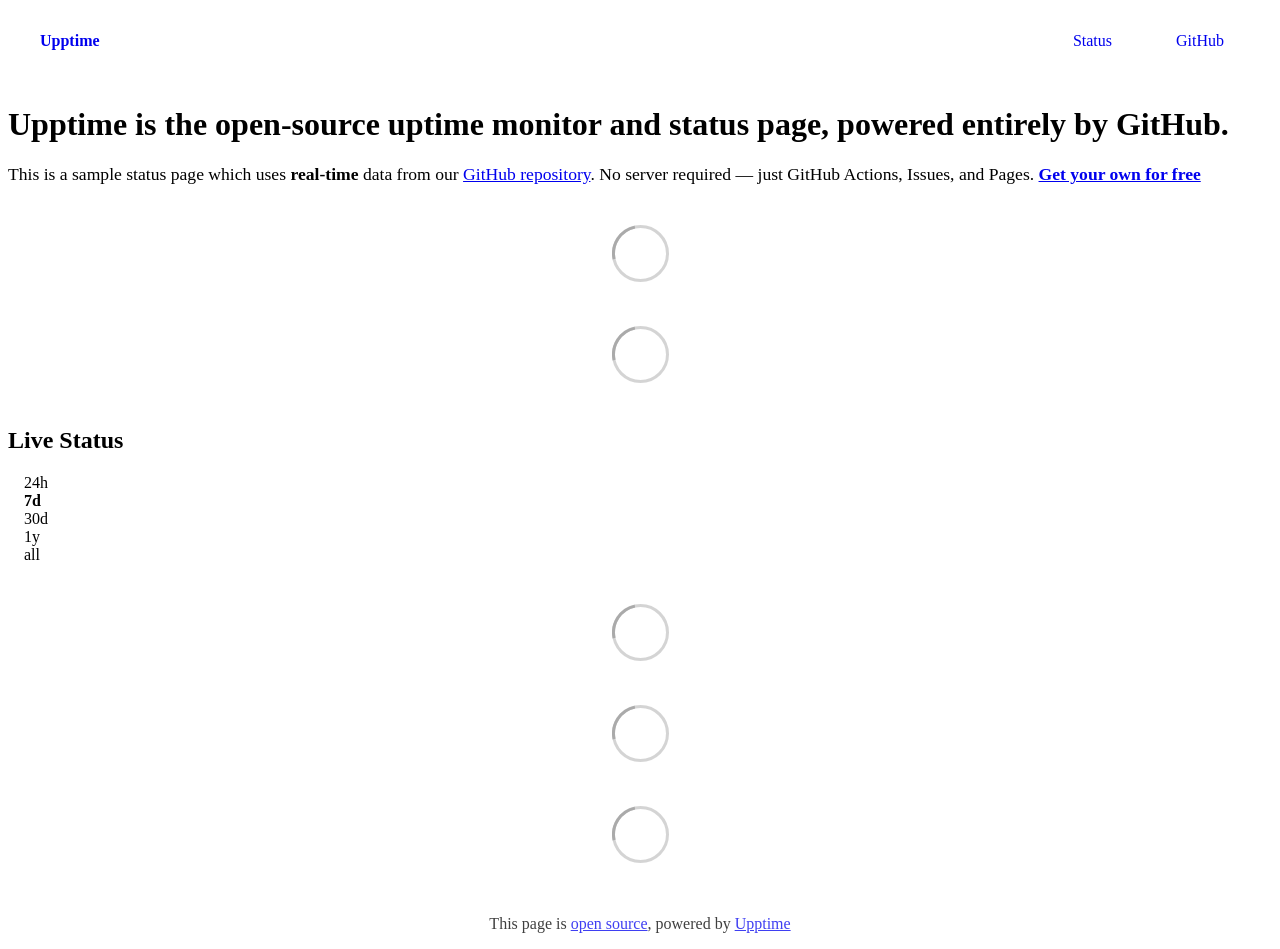
==== index.html @ 2f38f365 "Initialize gh-pages" ====
<!DOCTYPE html> <html lang=en> <head> <meta charset=utf-8> <meta content="width=device-width,initial-scale=1" name=viewport> <meta content=#333333 name=theme-color> <base href=/ > <link href=manifest.json rel=manifest crossorigin=use-credentials> <script>__SAPPER__={baseUrl:"",preloaded:[void 0,{}]};if('serviceWorker' in navigator)navigator.serviceWorker.register('/service-worker.js');(function(){try{eval("async function x(){}");var main="/client/client.cb2ce152.js"}catch(e){main="/client/legacy/client.206c30a7.js"};var s=document.createElement("script");try{new Function("if(0)import('')")();s.src=main;s.type="module";s.crossOrigin="use-credentials";}catch(e){s.src="/client/shimport@2.0.5.js";s.setAttribute("data-main",main);}document.head.appendChild(s);}());</script> <link href=client/client-31a52aa5.css rel=stylesheet><link href=client/createOctokit-a85f76c7.css rel=stylesheet><link href=client/index-b0b6455a.css rel=stylesheet> <title>Upptime</title> <script>// If `prefers-color-scheme` is not supported, fall back to light mode.
      // In this case, light.css will be downloaded with `highest` priority.
      if (typeof window !== "undefined" && typeof document !== "undefined" && "matchMedia" in window && window.matchMedia('(prefers-color-scheme: dark)').media === 'not all') {
        document.documentElement.style.display = 'none';
        document.head.insertAdjacentHTML(
          'beforeend',
          '<link rel="stylesheet" href={`${config.path}/themes/light.css`} onload="document.documentElement.style.display = \'\'">',
        );
      } </script> <link href=https://demo.upptime.js.org/themes/light.css rel=stylesheet media=(prefers-color-scheme:light)> <link href=https://demo.upptime.js.org/themes/dark.css rel=stylesheet media=(prefers-color-scheme:dark)><link href=https://demo.upptime.js.org/global.css rel=stylesheet><link href=https://raw.githubusercontent.com/upptime/upptime/master/assets/upptime-icon.svg rel=icon type=image/svg><link href=/logo-192.png rel=icon type=image/png> <link href=/client/client.cb2ce152.js rel=modulepreload as=script crossorigin=use-credentials><link href=/client/client-31a52aa5.css rel=preload as=style><link href=/client/index.ce250b01.js rel=modulepreload as=script crossorigin=use-credentials><link href=/client/createOctokit.9f2df773.js rel=modulepreload as=script crossorigin=use-credentials><link href=/client/inject_styles.803b7e80.js rel=modulepreload as=script crossorigin=use-credentials><link href=/client/createOctokit-a85f76c7.css rel=preload as=style><link href=/client/index-b0b6455a.css rel=preload as=style></head> <body> <div id=sapper> <nav class=svelte-a08hsz><div class="svelte-a08hsz container"><div><a href=https://demo.upptime.js.org class="svelte-a08hsz logo"><img alt="" class=svelte-a08hsz src=https://raw.githubusercontent.com/upptime/upptime.js.org/master/static/img/icon.svg> <div>Upptime</div></a></div> <ul class=svelte-a08hsz><li><a href=/ class=svelte-a08hsz target=_self aria-current=page>Status</a> <li><a href=https://github.com/upptime/upptime class=svelte-a08hsz target=_self>GitHub</a> </li> </ul></div> </nav> <main class=container> <header class=svelte-ngkazm><h1><strong>Upptime</strong> is the open-source uptime monitor and status page, powered entirely by GitHub.</h1> <p class="svelte-ngkazm lead">This is a sample status page which uses <strong>real-time</strong> data from our <a href=https://github.com/upptime/upptime>GitHub repository</a>. No server required — just GitHub Actions, Issues, and Pages. <a href=https://github.com/upptime/upptime><strong>Get your own for free</strong></a></header> <section class=svelte-8lnl4f><div class="svelte-68jxue loading"><svg class=svelte-68jxue height=38 stroke=#aaa width=38 xmlns=http://www.w3.org/2000/svg><g fill=none fill-rule=evenodd><g stroke-width=2 transform="translate(1 1)"><circle cx=18 cy=18 r=18 stroke-opacity=.5></circle><path d="M36 18c0-9.94-8.06-18-18-18"><animateTransform attributeName=transform dur=1s from="0 18 18" repeatCount=indefinite to="360 18 18" type=rotate></animateTransform></path></g></g></svg></div> </section> <section class=svelte-8lnl4f><div class="svelte-68jxue loading"><svg class=svelte-68jxue height=38 stroke=#aaa width=38 xmlns=http://www.w3.org/2000/svg><g fill=none fill-rule=evenodd><g stroke-width=2 transform="translate(1 1)"><circle cx=18 cy=18 r=18 stroke-opacity=.5></circle><path d="M36 18c0-9.94-8.06-18-18-18"><animateTransform attributeName=transform dur=1s from="0 18 18" repeatCount=indefinite to="360 18 18" type=rotate></animateTransform></path></g></g></svg></div> </section> <div class="svelte-fqsq6s f changed"><h2>Live Status</h2> <form class="svelte-fqsq6s f r"><div><input class=svelte-fqsq6s id=data_day name=d type=radio value=day><label class=svelte-fqsq6s for=data_day>24h</label></div> <div><input class=svelte-fqsq6s id=data_week name=d type=radio value=week checked><label class=svelte-fqsq6s for=data_week>7d</label></div> <div><input class=svelte-fqsq6s id=data_month name=d type=radio value=month><label class=svelte-fqsq6s for=data_month>30d</label></div> <div><input class=svelte-fqsq6s id=data_year name=d type=radio value=year><label class=svelte-fqsq6s for=data_year>1y</label></div> <div><input class=svelte-fqsq6s id=data_all name=d type=radio value=all><label class=svelte-fqsq6s for=data_all>all</label></div></form></div> <section class="svelte-fqsq6s live-status"><div class="svelte-68jxue loading"><svg class=svelte-68jxue height=38 stroke=#aaa width=38 xmlns=http://www.w3.org/2000/svg><g fill=none fill-rule=evenodd><g stroke-width=2 transform="translate(1 1)"><circle cx=18 cy=18 r=18 stroke-opacity=.5></circle><path d="M36 18c0-9.94-8.06-18-18-18"><animateTransform attributeName=transform dur=1s from="0 18 18" repeatCount=indefinite to="360 18 18" type=rotate></animateTransform></path></g></g></svg></div> </section> <section><div class="svelte-68jxue loading"><svg class=svelte-68jxue height=38 stroke=#aaa width=38 xmlns=http://www.w3.org/2000/svg><g fill=none fill-rule=evenodd><g stroke-width=2 transform="translate(1 1)"><circle cx=18 cy=18 r=18 stroke-opacity=.5></circle><path d="M36 18c0-9.94-8.06-18-18-18"><animateTransform attributeName=transform dur=1s from="0 18 18" repeatCount=indefinite to="360 18 18" type=rotate></animateTransform></path></g></g></svg></div> </section> <section><div class="svelte-68jxue loading"><svg class=svelte-68jxue height=38 stroke=#aaa width=38 xmlns=http://www.w3.org/2000/svg><g fill=none fill-rule=evenodd><g stroke-width=2 transform="translate(1 1)"><circle cx=18 cy=18 r=18 stroke-opacity=.5></circle><path d="M36 18c0-9.94-8.06-18-18-18"><animateTransform attributeName=transform dur=1s from="0 18 18" repeatCount=indefinite to="360 18 18" type=rotate></animateTransform></path></g></g></svg></div></section></main> <footer class=svelte-jbr799><p>This page is <a href=https://github.com/upptime/upptime>open source</a>, powered by <a href=https://upptime.js.org>Upptime</a></p> </footer></div> <script> try {
        if (typeof window !== "undefined" && window.navigator && navigator.serviceWorker) {
          navigator.serviceWorker.getRegistrations().then(function (registrations) {
            for (let registration of registrations) {
              registration.unregister();
            }
          });
        }
        if (typeof window !== "undefined" && "caches" in window) {
          caches.keys().then(function (keyList) {
            return Promise.all(
              keyList.map(function (key) {
                return caches.delete(key);
              })
            );
          });
        }
      } catch (error) {} </script>
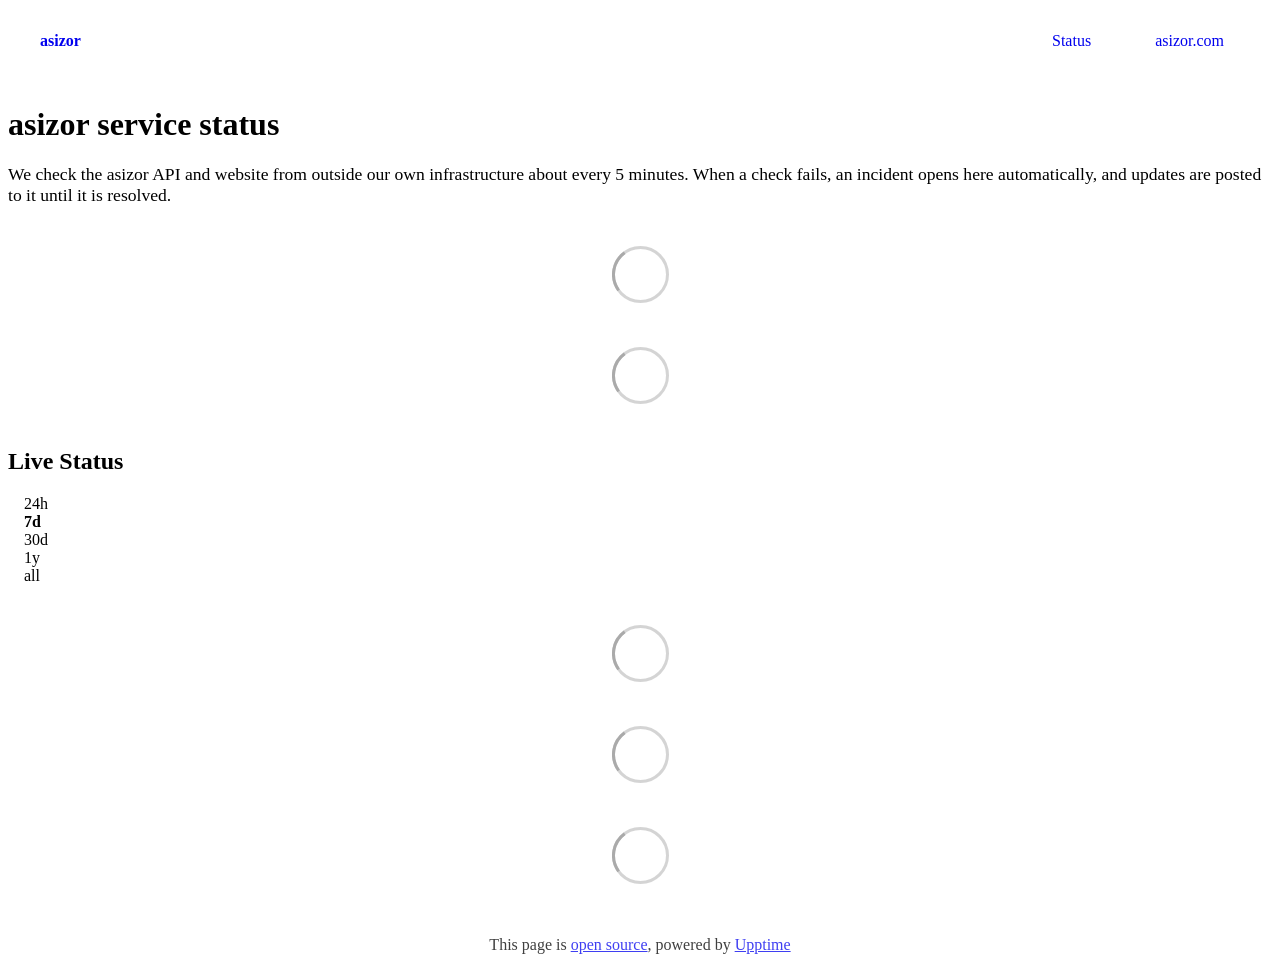
==== commit 78a2276e: "deploy: e6606076c06c9939f1522cc75d34af8489163271" ====
--- a/index.html
+++ b/index.html
@@ -1,12 +1,4 @@
-<!DOCTYPE html> <html lang=en> <head> <meta charset=utf-8> <meta content="width=device-width,initial-scale=1" name=viewport> <meta content=#333333 name=theme-color> <base href=/ > <link href=manifest.json rel=manifest crossorigin=use-credentials> <script>__SAPPER__={baseUrl:"",preloaded:[void 0,{}]};if('serviceWorker' in navigator)navigator.serviceWorker.register('/service-worker.js');(function(){try{eval("async function x(){}");var main="/client/client.cb2ce152.js"}catch(e){main="/client/legacy/client.206c30a7.js"};var s=document.createElement("script");try{new Function("if(0)import('')")();s.src=main;s.type="module";s.crossOrigin="use-credentials";}catch(e){s.src="/client/shimport@2.0.5.js";s.setAttribute("data-main",main);}document.head.appendChild(s);}());</script> <link href=client/client-31a52aa5.css rel=stylesheet><link href=client/createOctokit-a85f76c7.css rel=stylesheet><link href=client/index-b0b6455a.css rel=stylesheet> <title>Upptime</title> <script>// If `prefers-color-scheme` is not supported, fall back to light mode.
-      // In this case, light.css will be downloaded with `highest` priority.
-      if (typeof window !== "undefined" && typeof document !== "undefined" && "matchMedia" in window && window.matchMedia('(prefers-color-scheme: dark)').media === 'not all') {
-        document.documentElement.style.display = 'none';
-        document.head.insertAdjacentHTML(
-          'beforeend',
-          '<link rel="stylesheet" href={`${config.path}/themes/light.css`} onload="document.documentElement.style.display = \'\'">',
-        );
-      } </script> <link href=https://demo.upptime.js.org/themes/light.css rel=stylesheet media=(prefers-color-scheme:light)> <link href=https://demo.upptime.js.org/themes/dark.css rel=stylesheet media=(prefers-color-scheme:dark)><link href=https://demo.upptime.js.org/global.css rel=stylesheet><link href=https://raw.githubusercontent.com/upptime/upptime/master/assets/upptime-icon.svg rel=icon type=image/svg><link href=/logo-192.png rel=icon type=image/png> <link href=/client/client.cb2ce152.js rel=modulepreload as=script crossorigin=use-credentials><link href=/client/client-31a52aa5.css rel=preload as=style><link href=/client/index.ce250b01.js rel=modulepreload as=script crossorigin=use-credentials><link href=/client/createOctokit.9f2df773.js rel=modulepreload as=script crossorigin=use-credentials><link href=/client/inject_styles.803b7e80.js rel=modulepreload as=script crossorigin=use-credentials><link href=/client/createOctokit-a85f76c7.css rel=preload as=style><link href=/client/index-b0b6455a.css rel=preload as=style></head> <body> <div id=sapper> <nav class=svelte-a08hsz><div class="svelte-a08hsz container"><div><a href=https://demo.upptime.js.org class="svelte-a08hsz logo"><img alt="" class=svelte-a08hsz src=https://raw.githubusercontent.com/upptime/upptime.js.org/master/static/img/icon.svg> <div>Upptime</div></a></div> <ul class=svelte-a08hsz><li><a href=/ class=svelte-a08hsz target=_self aria-current=page>Status</a> <li><a href=https://github.com/upptime/upptime class=svelte-a08hsz target=_self>GitHub</a> </li> </ul></div> </nav> <main class=container> <header class=svelte-ngkazm><h1><strong>Upptime</strong> is the open-source uptime monitor and status page, powered entirely by GitHub.</h1> <p class="svelte-ngkazm lead">This is a sample status page which uses <strong>real-time</strong> data from our <a href=https://github.com/upptime/upptime>GitHub repository</a>. No server required — just GitHub Actions, Issues, and Pages. <a href=https://github.com/upptime/upptime><strong>Get your own for free</strong></a></header> <section class=svelte-8lnl4f><div class="svelte-68jxue loading"><svg class=svelte-68jxue height=38 stroke=#aaa width=38 xmlns=http://www.w3.org/2000/svg><g fill=none fill-rule=evenodd><g stroke-width=2 transform="translate(1 1)"><circle cx=18 cy=18 r=18 stroke-opacity=.5></circle><path d="M36 18c0-9.94-8.06-18-18-18"><animateTransform attributeName=transform dur=1s from="0 18 18" repeatCount=indefinite to="360 18 18" type=rotate></animateTransform></path></g></g></svg></div> </section> <section class=svelte-8lnl4f><div class="svelte-68jxue loading"><svg class=svelte-68jxue height=38 stroke=#aaa width=38 xmlns=http://www.w3.org/2000/svg><g fill=none fill-rule=evenodd><g stroke-width=2 transform="translate(1 1)"><circle cx=18 cy=18 r=18 stroke-opacity=.5></circle><path d="M36 18c0-9.94-8.06-18-18-18"><animateTransform attributeName=transform dur=1s from="0 18 18" repeatCount=indefinite to="360 18 18" type=rotate></animateTransform></path></g></g></svg></div> </section> <div class="svelte-fqsq6s f changed"><h2>Live Status</h2> <form class="svelte-fqsq6s f r"><div><input class=svelte-fqsq6s id=data_day name=d type=radio value=day><label class=svelte-fqsq6s for=data_day>24h</label></div> <div><input class=svelte-fqsq6s id=data_week name=d type=radio value=week checked><label class=svelte-fqsq6s for=data_week>7d</label></div> <div><input class=svelte-fqsq6s id=data_month name=d type=radio value=month><label class=svelte-fqsq6s for=data_month>30d</label></div> <div><input class=svelte-fqsq6s id=data_year name=d type=radio value=year><label class=svelte-fqsq6s for=data_year>1y</label></div> <div><input class=svelte-fqsq6s id=data_all name=d type=radio value=all><label class=svelte-fqsq6s for=data_all>all</label></div></form></div> <section class="svelte-fqsq6s live-status"><div class="svelte-68jxue loading"><svg class=svelte-68jxue height=38 stroke=#aaa width=38 xmlns=http://www.w3.org/2000/svg><g fill=none fill-rule=evenodd><g stroke-width=2 transform="translate(1 1)"><circle cx=18 cy=18 r=18 stroke-opacity=.5></circle><path d="M36 18c0-9.94-8.06-18-18-18"><animateTransform attributeName=transform dur=1s from="0 18 18" repeatCount=indefinite to="360 18 18" type=rotate></animateTransform></path></g></g></svg></div> </section> <section><div class="svelte-68jxue loading"><svg class=svelte-68jxue height=38 stroke=#aaa width=38 xmlns=http://www.w3.org/2000/svg><g fill=none fill-rule=evenodd><g stroke-width=2 transform="translate(1 1)"><circle cx=18 cy=18 r=18 stroke-opacity=.5></circle><path d="M36 18c0-9.94-8.06-18-18-18"><animateTransform attributeName=transform dur=1s from="0 18 18" repeatCount=indefinite to="360 18 18" type=rotate></animateTransform></path></g></g></svg></div> </section> <section><div class="svelte-68jxue loading"><svg class=svelte-68jxue height=38 stroke=#aaa width=38 xmlns=http://www.w3.org/2000/svg><g fill=none fill-rule=evenodd><g stroke-width=2 transform="translate(1 1)"><circle cx=18 cy=18 r=18 stroke-opacity=.5></circle><path d="M36 18c0-9.94-8.06-18-18-18"><animateTransform attributeName=transform dur=1s from="0 18 18" repeatCount=indefinite to="360 18 18" type=rotate></animateTransform></path></g></g></svg></div></section></main> <footer class=svelte-jbr799><p>This page is <a href=https://github.com/upptime/upptime>open source</a>, powered by <a href=https://upptime.js.org>Upptime</a></p> </footer></div> <script> try {
+<!DOCTYPE html> <html lang=en> <head> <meta charset=utf-8> <meta content="width=device-width,initial-scale=1" name=viewport> <meta content=#333333 name=theme-color> <base href=/ > <link href=manifest.json rel=manifest crossorigin=use-credentials> <script>__SAPPER__={baseUrl:"",preloaded:[void 0,{}]};if('serviceWorker' in navigator)navigator.serviceWorker.register('/service-worker.js');(function(){try{eval("async function x(){}");var main="/client/client.a590b66d.js"}catch(e){main="/client/legacy/client.24d3944f.js"};var s=document.createElement("script");try{new Function("if(0)import('')")();s.src=main;s.type="module";s.crossOrigin="use-credentials";}catch(e){s.src="/client/shimport@2.0.5.js";s.setAttribute("data-main",main);}document.head.appendChild(s);}());</script> <link href=client/client-31a52aa5.css rel=stylesheet><link href=client/createOctokit-a85f76c7.css rel=stylesheet><link href=client/index-b0b6455a.css rel=stylesheet> <title>asizor</title><link href=https://status.asizor.com/asizor-theme.css rel=stylesheet><link href=https://status.asizor.com/global.css rel=stylesheet><link href=https://status.asizor.com/favicon.svg rel=icon type=image/svg><link href=https://status.asizor.com/favicon.svg rel=icon type=image/png> <link href=/client/client.a590b66d.js rel=modulepreload as=script crossorigin=use-credentials><link href=/client/client-31a52aa5.css rel=preload as=style><link href=/client/index.c3024c10.js rel=modulepreload as=script crossorigin=use-credentials><link href=/client/createOctokit.6fb931f6.js rel=modulepreload as=script crossorigin=use-credentials><link href=/client/inject_styles.803b7e80.js rel=modulepreload as=script crossorigin=use-credentials><link href=/client/createOctokit-a85f76c7.css rel=preload as=style><link href=/client/index-b0b6455a.css rel=preload as=style></head> <body> <div id=sapper> <nav class=svelte-a08hsz><div class="svelte-a08hsz container"><div><a href=https://status.asizor.com class="svelte-a08hsz logo"><img alt="" class=svelte-a08hsz src=https://status.asizor.com/asizor-mark-on-dark.svg> <div>asizor</div></a></div> <ul class=svelte-a08hsz><li><a href=/ class=svelte-a08hsz target=_self aria-current=page>Status</a> <li><a href=https://asizor.com class=svelte-a08hsz target=_self>asizor.com</a> </li> </ul></div> </nav> <main class=container> <header class=svelte-ngkazm><h1>asizor service status</h1> <p class="svelte-ngkazm lead">We check the asizor API and website from outside our own infrastructure about every 5 minutes. When a check fails, an incident opens here automatically, and updates are posted to it until it is resolved.</header> <section class=svelte-8lnl4f><div class="svelte-68jxue loading"><svg class=svelte-68jxue height=38 stroke=#aaa width=38 xmlns=http://www.w3.org/2000/svg><g fill=none fill-rule=evenodd><g stroke-width=2 transform="translate(1 1)"><circle cx=18 cy=18 r=18 stroke-opacity=.5></circle><path d="M36 18c0-9.94-8.06-18-18-18"><animateTransform attributeName=transform dur=1s from="0 18 18" repeatCount=indefinite to="360 18 18" type=rotate></animateTransform></path></g></g></svg></div> </section> <section class=svelte-8lnl4f><div class="svelte-68jxue loading"><svg class=svelte-68jxue height=38 stroke=#aaa width=38 xmlns=http://www.w3.org/2000/svg><g fill=none fill-rule=evenodd><g stroke-width=2 transform="translate(1 1)"><circle cx=18 cy=18 r=18 stroke-opacity=.5></circle><path d="M36 18c0-9.94-8.06-18-18-18"><animateTransform attributeName=transform dur=1s from="0 18 18" repeatCount=indefinite to="360 18 18" type=rotate></animateTransform></path></g></g></svg></div> </section> <div class="svelte-fqsq6s f changed"><h2>Live Status</h2> <form class="svelte-fqsq6s f r"><div><input class=svelte-fqsq6s id=data_day name=d type=radio value=day><label class=svelte-fqsq6s for=data_day>24h</label></div> <div><input class=svelte-fqsq6s id=data_week name=d type=radio value=week checked><label class=svelte-fqsq6s for=data_week>7d</label></div> <div><input class=svelte-fqsq6s id=data_month name=d type=radio value=month><label class=svelte-fqsq6s for=data_month>30d</label></div> <div><input class=svelte-fqsq6s id=data_year name=d type=radio value=year><label class=svelte-fqsq6s for=data_year>1y</label></div> <div><input class=svelte-fqsq6s id=data_all name=d type=radio value=all><label class=svelte-fqsq6s for=data_all>all</label></div></form></div> <section class="svelte-fqsq6s live-status"><div class="svelte-68jxue loading"><svg class=svelte-68jxue height=38 stroke=#aaa width=38 xmlns=http://www.w3.org/2000/svg><g fill=none fill-rule=evenodd><g stroke-width=2 transform="translate(1 1)"><circle cx=18 cy=18 r=18 stroke-opacity=.5></circle><path d="M36 18c0-9.94-8.06-18-18-18"><animateTransform attributeName=transform dur=1s from="0 18 18" repeatCount=indefinite to="360 18 18" type=rotate></animateTransform></path></g></g></svg></div> </section> <section><div class="svelte-68jxue loading"><svg class=svelte-68jxue height=38 stroke=#aaa width=38 xmlns=http://www.w3.org/2000/svg><g fill=none fill-rule=evenodd><g stroke-width=2 transform="translate(1 1)"><circle cx=18 cy=18 r=18 stroke-opacity=.5></circle><path d="M36 18c0-9.94-8.06-18-18-18"><animateTransform attributeName=transform dur=1s from="0 18 18" repeatCount=indefinite to="360 18 18" type=rotate></animateTransform></path></g></g></svg></div> </section> <section><div class="svelte-68jxue loading"><svg class=svelte-68jxue height=38 stroke=#aaa width=38 xmlns=http://www.w3.org/2000/svg><g fill=none fill-rule=evenodd><g stroke-width=2 transform="translate(1 1)"><circle cx=18 cy=18 r=18 stroke-opacity=.5></circle><path d="M36 18c0-9.94-8.06-18-18-18"><animateTransform attributeName=transform dur=1s from="0 18 18" repeatCount=indefinite to="360 18 18" type=rotate></animateTransform></path></g></g></svg></div></section></main> <footer class=svelte-jbr799><p>This page is <a href=https://github.com/Asizor/status>open source</a>, powered by <a href=https://upptime.js.org>Upptime</a></p> </footer></div> <script> try {
         if (typeof window !== "undefined" && window.navigator && navigator.serviceWorker) {
           navigator.serviceWorker.getRegistrations().then(function (registrations) {
             for (let registration of registrations) {
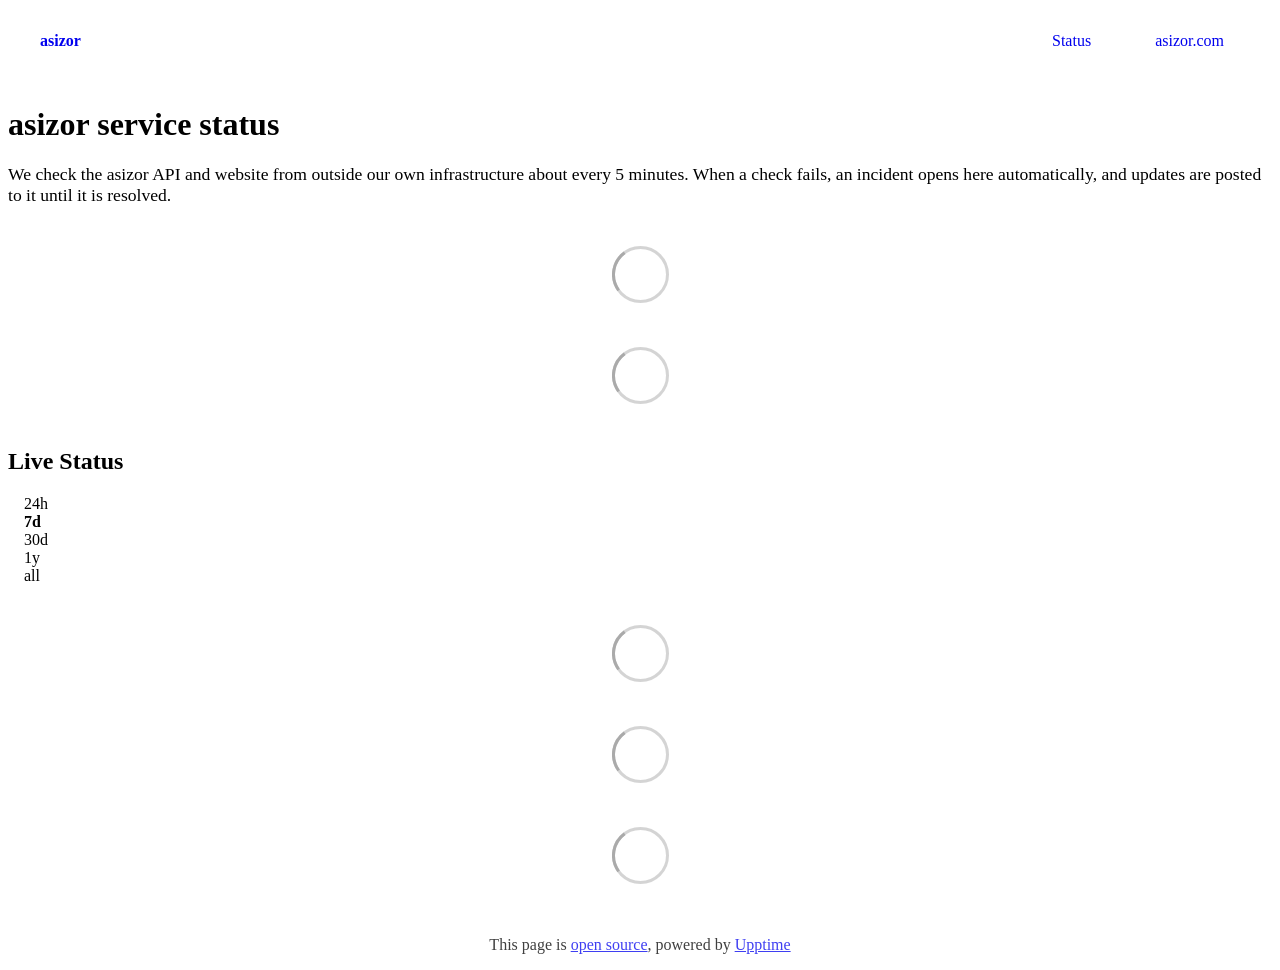
==== commit 63efe65f: "deploy: baee9487ea1dc5e1670d1843952c2f835baf2ff1" ====
--- a/index.html
+++ b/index.html
@@ -1,4 +1,4 @@
-<!DOCTYPE html> <html lang=en> <head> <meta charset=utf-8> <meta content="width=device-width,initial-scale=1" name=viewport> <meta content=#333333 name=theme-color> <base href=/ > <link href=manifest.json rel=manifest crossorigin=use-credentials> <script>__SAPPER__={baseUrl:"",preloaded:[void 0,{}]};if('serviceWorker' in navigator)navigator.serviceWorker.register('/service-worker.js');(function(){try{eval("async function x(){}");var main="/client/client.a590b66d.js"}catch(e){main="/client/legacy/client.24d3944f.js"};var s=document.createElement("script");try{new Function("if(0)import('')")();s.src=main;s.type="module";s.crossOrigin="use-credentials";}catch(e){s.src="/client/shimport@2.0.5.js";s.setAttribute("data-main",main);}document.head.appendChild(s);}());</script> <link href=client/client-31a52aa5.css rel=stylesheet><link href=client/createOctokit-a85f76c7.css rel=stylesheet><link href=client/index-b0b6455a.css rel=stylesheet> <title>asizor</title><link href=https://status.asizor.com/asizor-theme.css rel=stylesheet><link href=https://status.asizor.com/global.css rel=stylesheet><link href=https://status.asizor.com/favicon.svg rel=icon type=image/svg><link href=https://status.asizor.com/favicon.svg rel=icon type=image/png> <link href=/client/client.a590b66d.js rel=modulepreload as=script crossorigin=use-credentials><link href=/client/client-31a52aa5.css rel=preload as=style><link href=/client/index.c3024c10.js rel=modulepreload as=script crossorigin=use-credentials><link href=/client/createOctokit.6fb931f6.js rel=modulepreload as=script crossorigin=use-credentials><link href=/client/inject_styles.803b7e80.js rel=modulepreload as=script crossorigin=use-credentials><link href=/client/createOctokit-a85f76c7.css rel=preload as=style><link href=/client/index-b0b6455a.css rel=preload as=style></head> <body> <div id=sapper> <nav class=svelte-a08hsz><div class="svelte-a08hsz container"><div><a href=https://status.asizor.com class="svelte-a08hsz logo"><img alt="" class=svelte-a08hsz src=https://status.asizor.com/asizor-mark-on-dark.svg> <div>asizor</div></a></div> <ul class=svelte-a08hsz><li><a href=/ class=svelte-a08hsz target=_self aria-current=page>Status</a> <li><a href=https://asizor.com class=svelte-a08hsz target=_self>asizor.com</a> </li> </ul></div> </nav> <main class=container> <header class=svelte-ngkazm><h1>asizor service status</h1> <p class="svelte-ngkazm lead">We check the asizor API and website from outside our own infrastructure about every 5 minutes. When a check fails, an incident opens here automatically, and updates are posted to it until it is resolved.</header> <section class=svelte-8lnl4f><div class="svelte-68jxue loading"><svg class=svelte-68jxue height=38 stroke=#aaa width=38 xmlns=http://www.w3.org/2000/svg><g fill=none fill-rule=evenodd><g stroke-width=2 transform="translate(1 1)"><circle cx=18 cy=18 r=18 stroke-opacity=.5></circle><path d="M36 18c0-9.94-8.06-18-18-18"><animateTransform attributeName=transform dur=1s from="0 18 18" repeatCount=indefinite to="360 18 18" type=rotate></animateTransform></path></g></g></svg></div> </section> <section class=svelte-8lnl4f><div class="svelte-68jxue loading"><svg class=svelte-68jxue height=38 stroke=#aaa width=38 xmlns=http://www.w3.org/2000/svg><g fill=none fill-rule=evenodd><g stroke-width=2 transform="translate(1 1)"><circle cx=18 cy=18 r=18 stroke-opacity=.5></circle><path d="M36 18c0-9.94-8.06-18-18-18"><animateTransform attributeName=transform dur=1s from="0 18 18" repeatCount=indefinite to="360 18 18" type=rotate></animateTransform></path></g></g></svg></div> </section> <div class="svelte-fqsq6s f changed"><h2>Live Status</h2> <form class="svelte-fqsq6s f r"><div><input class=svelte-fqsq6s id=data_day name=d type=radio value=day><label class=svelte-fqsq6s for=data_day>24h</label></div> <div><input class=svelte-fqsq6s id=data_week name=d type=radio value=week checked><label class=svelte-fqsq6s for=data_week>7d</label></div> <div><input class=svelte-fqsq6s id=data_month name=d type=radio value=month><label class=svelte-fqsq6s for=data_month>30d</label></div> <div><input class=svelte-fqsq6s id=data_year name=d type=radio value=year><label class=svelte-fqsq6s for=data_year>1y</label></div> <div><input class=svelte-fqsq6s id=data_all name=d type=radio value=all><label class=svelte-fqsq6s for=data_all>all</label></div></form></div> <section class="svelte-fqsq6s live-status"><div class="svelte-68jxue loading"><svg class=svelte-68jxue height=38 stroke=#aaa width=38 xmlns=http://www.w3.org/2000/svg><g fill=none fill-rule=evenodd><g stroke-width=2 transform="translate(1 1)"><circle cx=18 cy=18 r=18 stroke-opacity=.5></circle><path d="M36 18c0-9.94-8.06-18-18-18"><animateTransform attributeName=transform dur=1s from="0 18 18" repeatCount=indefinite to="360 18 18" type=rotate></animateTransform></path></g></g></svg></div> </section> <section><div class="svelte-68jxue loading"><svg class=svelte-68jxue height=38 stroke=#aaa width=38 xmlns=http://www.w3.org/2000/svg><g fill=none fill-rule=evenodd><g stroke-width=2 transform="translate(1 1)"><circle cx=18 cy=18 r=18 stroke-opacity=.5></circle><path d="M36 18c0-9.94-8.06-18-18-18"><animateTransform attributeName=transform dur=1s from="0 18 18" repeatCount=indefinite to="360 18 18" type=rotate></animateTransform></path></g></g></svg></div> </section> <section><div class="svelte-68jxue loading"><svg class=svelte-68jxue height=38 stroke=#aaa width=38 xmlns=http://www.w3.org/2000/svg><g fill=none fill-rule=evenodd><g stroke-width=2 transform="translate(1 1)"><circle cx=18 cy=18 r=18 stroke-opacity=.5></circle><path d="M36 18c0-9.94-8.06-18-18-18"><animateTransform attributeName=transform dur=1s from="0 18 18" repeatCount=indefinite to="360 18 18" type=rotate></animateTransform></path></g></g></svg></div></section></main> <footer class=svelte-jbr799><p>This page is <a href=https://github.com/Asizor/status>open source</a>, powered by <a href=https://upptime.js.org>Upptime</a></p> </footer></div> <script> try {
+<!DOCTYPE html> <html lang=en> <head> <meta charset=utf-8> <meta content="width=device-width,initial-scale=1" name=viewport> <meta content=#333333 name=theme-color> <base href=/ > <link href=manifest.json rel=manifest crossorigin=use-credentials> <script>__SAPPER__={baseUrl:"",preloaded:[void 0,{}]};if('serviceWorker' in navigator)navigator.serviceWorker.register('/service-worker.js');(function(){try{eval("async function x(){}");var main="/client/client.5b3d8792.js"}catch(e){main="/client/legacy/client.c3e8a5ce.js"};var s=document.createElement("script");try{new Function("if(0)import('')")();s.src=main;s.type="module";s.crossOrigin="use-credentials";}catch(e){s.src="/client/shimport@2.0.5.js";s.setAttribute("data-main",main);}document.head.appendChild(s);}());</script> <link href=client/client-31a52aa5.css rel=stylesheet><link href=client/createOctokit-a85f76c7.css rel=stylesheet><link href=client/index-b0b6455a.css rel=stylesheet> <title>asizor</title><link href=https://status.asizor.com/asizor-theme.css rel=stylesheet><link href=https://status.asizor.com/global.css rel=stylesheet><link href=https://status.asizor.com/favicon.svg rel=icon type=image/svg><link href=https://status.asizor.com/favicon.svg rel=icon type=image/png> <link href=/client/client.5b3d8792.js rel=modulepreload as=script crossorigin=use-credentials><link href=/client/client-31a52aa5.css rel=preload as=style><link href=/client/index.f2021de0.js rel=modulepreload as=script crossorigin=use-credentials><link href=/client/createOctokit.4c05be93.js rel=modulepreload as=script crossorigin=use-credentials><link href=/client/inject_styles.803b7e80.js rel=modulepreload as=script crossorigin=use-credentials><link href=/client/createOctokit-a85f76c7.css rel=preload as=style><link href=/client/index-b0b6455a.css rel=preload as=style></head> <body> <div id=sapper> <nav class=svelte-a08hsz><div class="svelte-a08hsz container"><div><a href=https://status.asizor.com class="svelte-a08hsz logo"><img alt="" class=svelte-a08hsz src=https://status.asizor.com/asizor-mark-on-dark.svg> <div>asizor</div></a></div> <ul class=svelte-a08hsz><li><a href=/ class=svelte-a08hsz target=_self aria-current=page>Status</a> <li><a href=https://asizor.com class=svelte-a08hsz target=_self>asizor.com</a> </li> </ul></div> </nav> <main class=container> <header class=svelte-ngkazm><h1>asizor service status</h1> <p class="svelte-ngkazm lead">We check the asizor API and website from outside our own infrastructure about every 5 minutes. When a check fails, an incident opens here automatically, and updates are posted to it until it is resolved.</header> <section class=svelte-8lnl4f><div class="svelte-68jxue loading"><svg class=svelte-68jxue height=38 stroke=#aaa width=38 xmlns=http://www.w3.org/2000/svg><g fill=none fill-rule=evenodd><g stroke-width=2 transform="translate(1 1)"><circle cx=18 cy=18 r=18 stroke-opacity=.5></circle><path d="M36 18c0-9.94-8.06-18-18-18"><animateTransform attributeName=transform dur=1s from="0 18 18" repeatCount=indefinite to="360 18 18" type=rotate></animateTransform></path></g></g></svg></div> </section> <section class=svelte-8lnl4f><div class="svelte-68jxue loading"><svg class=svelte-68jxue height=38 stroke=#aaa width=38 xmlns=http://www.w3.org/2000/svg><g fill=none fill-rule=evenodd><g stroke-width=2 transform="translate(1 1)"><circle cx=18 cy=18 r=18 stroke-opacity=.5></circle><path d="M36 18c0-9.94-8.06-18-18-18"><animateTransform attributeName=transform dur=1s from="0 18 18" repeatCount=indefinite to="360 18 18" type=rotate></animateTransform></path></g></g></svg></div> </section> <div class="svelte-fqsq6s f changed"><h2>Live Status</h2> <form class="svelte-fqsq6s f r"><div><input class=svelte-fqsq6s id=data_day name=d type=radio value=day><label class=svelte-fqsq6s for=data_day>24h</label></div> <div><input class=svelte-fqsq6s id=data_week name=d type=radio value=week checked><label class=svelte-fqsq6s for=data_week>7d</label></div> <div><input class=svelte-fqsq6s id=data_month name=d type=radio value=month><label class=svelte-fqsq6s for=data_month>30d</label></div> <div><input class=svelte-fqsq6s id=data_year name=d type=radio value=year><label class=svelte-fqsq6s for=data_year>1y</label></div> <div><input class=svelte-fqsq6s id=data_all name=d type=radio value=all><label class=svelte-fqsq6s for=data_all>all</label></div></form></div> <section class="svelte-fqsq6s live-status"><div class="svelte-68jxue loading"><svg class=svelte-68jxue height=38 stroke=#aaa width=38 xmlns=http://www.w3.org/2000/svg><g fill=none fill-rule=evenodd><g stroke-width=2 transform="translate(1 1)"><circle cx=18 cy=18 r=18 stroke-opacity=.5></circle><path d="M36 18c0-9.94-8.06-18-18-18"><animateTransform attributeName=transform dur=1s from="0 18 18" repeatCount=indefinite to="360 18 18" type=rotate></animateTransform></path></g></g></svg></div> </section> <section><div class="svelte-68jxue loading"><svg class=svelte-68jxue height=38 stroke=#aaa width=38 xmlns=http://www.w3.org/2000/svg><g fill=none fill-rule=evenodd><g stroke-width=2 transform="translate(1 1)"><circle cx=18 cy=18 r=18 stroke-opacity=.5></circle><path d="M36 18c0-9.94-8.06-18-18-18"><animateTransform attributeName=transform dur=1s from="0 18 18" repeatCount=indefinite to="360 18 18" type=rotate></animateTransform></path></g></g></svg></div> </section> <section><div class="svelte-68jxue loading"><svg class=svelte-68jxue height=38 stroke=#aaa width=38 xmlns=http://www.w3.org/2000/svg><g fill=none fill-rule=evenodd><g stroke-width=2 transform="translate(1 1)"><circle cx=18 cy=18 r=18 stroke-opacity=.5></circle><path d="M36 18c0-9.94-8.06-18-18-18"><animateTransform attributeName=transform dur=1s from="0 18 18" repeatCount=indefinite to="360 18 18" type=rotate></animateTransform></path></g></g></svg></div></section></main> <footer class=svelte-jbr799><p>This page is <a href=https://github.com/Asizor/status>open source</a>, powered by <a href=https://upptime.js.org>Upptime</a></p> </footer></div> <script> try {
         if (typeof window !== "undefined" && window.navigator && navigator.serviceWorker) {
           navigator.serviceWorker.getRegistrations().then(function (registrations) {
             for (let registration of registrations) {
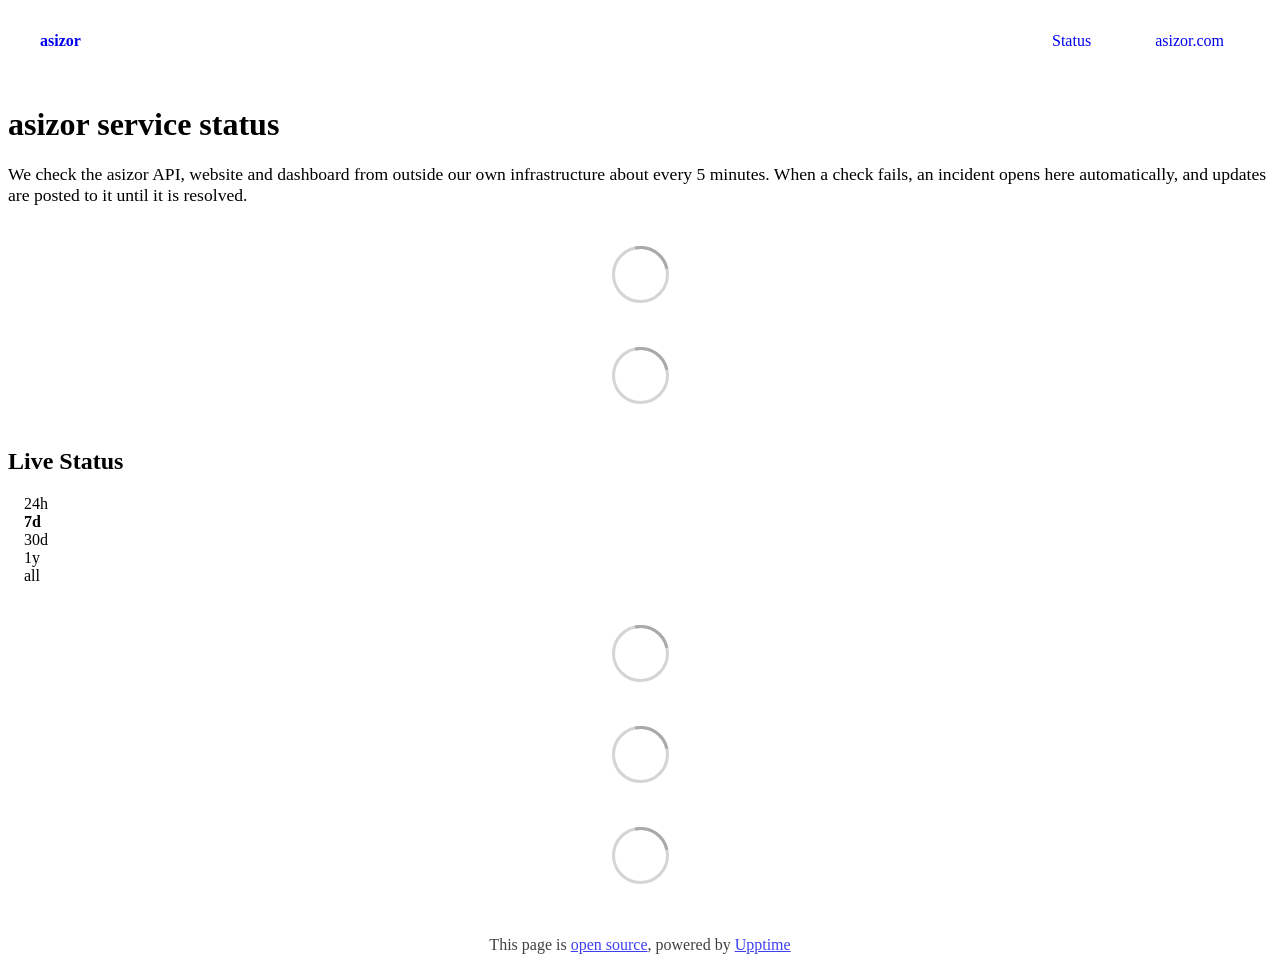
==== commit 33edfa47: "deploy: 311e70f713a16b4a0fb6923a8c19ea09591b4518" ====
--- a/index.html
+++ b/index.html
@@ -1,4 +1,4 @@
-<!DOCTYPE html> <html lang=en> <head> <meta charset=utf-8> <meta content="width=device-width,initial-scale=1" name=viewport> <meta content=#333333 name=theme-color> <base href=/ > <link href=manifest.json rel=manifest crossorigin=use-credentials> <script>__SAPPER__={baseUrl:"",preloaded:[void 0,{}]};if('serviceWorker' in navigator)navigator.serviceWorker.register('/service-worker.js');(function(){try{eval("async function x(){}");var main="/client/client.5b3d8792.js"}catch(e){main="/client/legacy/client.c3e8a5ce.js"};var s=document.createElement("script");try{new Function("if(0)import('')")();s.src=main;s.type="module";s.crossOrigin="use-credentials";}catch(e){s.src="/client/shimport@2.0.5.js";s.setAttribute("data-main",main);}document.head.appendChild(s);}());</script> <link href=client/client-31a52aa5.css rel=stylesheet><link href=client/createOctokit-a85f76c7.css rel=stylesheet><link href=client/index-b0b6455a.css rel=stylesheet> <title>asizor</title><link href=https://status.asizor.com/asizor-theme.css rel=stylesheet><link href=https://status.asizor.com/global.css rel=stylesheet><link href=https://status.asizor.com/favicon.svg rel=icon type=image/svg><link href=https://status.asizor.com/favicon.svg rel=icon type=image/png> <link href=/client/client.5b3d8792.js rel=modulepreload as=script crossorigin=use-credentials><link href=/client/client-31a52aa5.css rel=preload as=style><link href=/client/index.f2021de0.js rel=modulepreload as=script crossorigin=use-credentials><link href=/client/createOctokit.4c05be93.js rel=modulepreload as=script crossorigin=use-credentials><link href=/client/inject_styles.803b7e80.js rel=modulepreload as=script crossorigin=use-credentials><link href=/client/createOctokit-a85f76c7.css rel=preload as=style><link href=/client/index-b0b6455a.css rel=preload as=style></head> <body> <div id=sapper> <nav class=svelte-a08hsz><div class="svelte-a08hsz container"><div><a href=https://status.asizor.com class="svelte-a08hsz logo"><img alt="" class=svelte-a08hsz src=https://status.asizor.com/asizor-mark-on-dark.svg> <div>asizor</div></a></div> <ul class=svelte-a08hsz><li><a href=/ class=svelte-a08hsz target=_self aria-current=page>Status</a> <li><a href=https://asizor.com class=svelte-a08hsz target=_self>asizor.com</a> </li> </ul></div> </nav> <main class=container> <header class=svelte-ngkazm><h1>asizor service status</h1> <p class="svelte-ngkazm lead">We check the asizor API and website from outside our own infrastructure about every 5 minutes. When a check fails, an incident opens here automatically, and updates are posted to it until it is resolved.</header> <section class=svelte-8lnl4f><div class="svelte-68jxue loading"><svg class=svelte-68jxue height=38 stroke=#aaa width=38 xmlns=http://www.w3.org/2000/svg><g fill=none fill-rule=evenodd><g stroke-width=2 transform="translate(1 1)"><circle cx=18 cy=18 r=18 stroke-opacity=.5></circle><path d="M36 18c0-9.94-8.06-18-18-18"><animateTransform attributeName=transform dur=1s from="0 18 18" repeatCount=indefinite to="360 18 18" type=rotate></animateTransform></path></g></g></svg></div> </section> <section class=svelte-8lnl4f><div class="svelte-68jxue loading"><svg class=svelte-68jxue height=38 stroke=#aaa width=38 xmlns=http://www.w3.org/2000/svg><g fill=none fill-rule=evenodd><g stroke-width=2 transform="translate(1 1)"><circle cx=18 cy=18 r=18 stroke-opacity=.5></circle><path d="M36 18c0-9.94-8.06-18-18-18"><animateTransform attributeName=transform dur=1s from="0 18 18" repeatCount=indefinite to="360 18 18" type=rotate></animateTransform></path></g></g></svg></div> </section> <div class="svelte-fqsq6s f changed"><h2>Live Status</h2> <form class="svelte-fqsq6s f r"><div><input class=svelte-fqsq6s id=data_day name=d type=radio value=day><label class=svelte-fqsq6s for=data_day>24h</label></div> <div><input class=svelte-fqsq6s id=data_week name=d type=radio value=week checked><label class=svelte-fqsq6s for=data_week>7d</label></div> <div><input class=svelte-fqsq6s id=data_month name=d type=radio value=month><label class=svelte-fqsq6s for=data_month>30d</label></div> <div><input class=svelte-fqsq6s id=data_year name=d type=radio value=year><label class=svelte-fqsq6s for=data_year>1y</label></div> <div><input class=svelte-fqsq6s id=data_all name=d type=radio value=all><label class=svelte-fqsq6s for=data_all>all</label></div></form></div> <section class="svelte-fqsq6s live-status"><div class="svelte-68jxue loading"><svg class=svelte-68jxue height=38 stroke=#aaa width=38 xmlns=http://www.w3.org/2000/svg><g fill=none fill-rule=evenodd><g stroke-width=2 transform="translate(1 1)"><circle cx=18 cy=18 r=18 stroke-opacity=.5></circle><path d="M36 18c0-9.94-8.06-18-18-18"><animateTransform attributeName=transform dur=1s from="0 18 18" repeatCount=indefinite to="360 18 18" type=rotate></animateTransform></path></g></g></svg></div> </section> <section><div class="svelte-68jxue loading"><svg class=svelte-68jxue height=38 stroke=#aaa width=38 xmlns=http://www.w3.org/2000/svg><g fill=none fill-rule=evenodd><g stroke-width=2 transform="translate(1 1)"><circle cx=18 cy=18 r=18 stroke-opacity=.5></circle><path d="M36 18c0-9.94-8.06-18-18-18"><animateTransform attributeName=transform dur=1s from="0 18 18" repeatCount=indefinite to="360 18 18" type=rotate></animateTransform></path></g></g></svg></div> </section> <section><div class="svelte-68jxue loading"><svg class=svelte-68jxue height=38 stroke=#aaa width=38 xmlns=http://www.w3.org/2000/svg><g fill=none fill-rule=evenodd><g stroke-width=2 transform="translate(1 1)"><circle cx=18 cy=18 r=18 stroke-opacity=.5></circle><path d="M36 18c0-9.94-8.06-18-18-18"><animateTransform attributeName=transform dur=1s from="0 18 18" repeatCount=indefinite to="360 18 18" type=rotate></animateTransform></path></g></g></svg></div></section></main> <footer class=svelte-jbr799><p>This page is <a href=https://github.com/Asizor/status>open source</a>, powered by <a href=https://upptime.js.org>Upptime</a></p> </footer></div> <script> try {
+<!DOCTYPE html> <html lang=en> <head> <meta charset=utf-8> <meta content="width=device-width,initial-scale=1" name=viewport> <meta content=#333333 name=theme-color> <base href=/ > <link href=manifest.json rel=manifest crossorigin=use-credentials> <script>__SAPPER__={baseUrl:"",preloaded:[void 0,{}]};if('serviceWorker' in navigator)navigator.serviceWorker.register('/service-worker.js');(function(){try{eval("async function x(){}");var main="/client/client.105481ff.js"}catch(e){main="/client/legacy/client.160de9d9.js"};var s=document.createElement("script");try{new Function("if(0)import('')")();s.src=main;s.type="module";s.crossOrigin="use-credentials";}catch(e){s.src="/client/shimport@2.0.5.js";s.setAttribute("data-main",main);}document.head.appendChild(s);}());</script> <link href=client/client-31a52aa5.css rel=stylesheet><link href=client/createOctokit-a85f76c7.css rel=stylesheet><link href=client/index-b0b6455a.css rel=stylesheet> <title>asizor</title><link href=https://status.asizor.com/asizor-theme.css rel=stylesheet><link href=https://status.asizor.com/global.css rel=stylesheet><link href=https://status.asizor.com/favicon.svg rel=icon type=image/svg><link href=https://status.asizor.com/favicon.svg rel=icon type=image/png> <link href=/client/client.105481ff.js rel=modulepreload as=script crossorigin=use-credentials><link href=/client/client-31a52aa5.css rel=preload as=style><link href=/client/index.7aeba298.js rel=modulepreload as=script crossorigin=use-credentials><link href=/client/createOctokit.f44efe82.js rel=modulepreload as=script crossorigin=use-credentials><link href=/client/inject_styles.803b7e80.js rel=modulepreload as=script crossorigin=use-credentials><link href=/client/createOctokit-a85f76c7.css rel=preload as=style><link href=/client/index-b0b6455a.css rel=preload as=style></head> <body> <div id=sapper> <nav class=svelte-a08hsz><div class="svelte-a08hsz container"><div><a href=https://status.asizor.com class="svelte-a08hsz logo"><img alt="" class=svelte-a08hsz src=https://status.asizor.com/asizor-mark-on-dark.svg> <div>asizor</div></a></div> <ul class=svelte-a08hsz><li><a href=/ class=svelte-a08hsz target=_self aria-current=page>Status</a> <li><a href=https://asizor.com class=svelte-a08hsz target=_self>asizor.com</a> </li> </ul></div> </nav> <main class=container> <header class=svelte-ngkazm><h1>asizor service status</h1> <p class="svelte-ngkazm lead">We check the asizor API, website and dashboard from outside our own infrastructure about every 5 minutes. When a check fails, an incident opens here automatically, and updates are posted to it until it is resolved.</header> <section class=svelte-8lnl4f><div class="svelte-68jxue loading"><svg class=svelte-68jxue height=38 stroke=#aaa width=38 xmlns=http://www.w3.org/2000/svg><g fill=none fill-rule=evenodd><g stroke-width=2 transform="translate(1 1)"><circle cx=18 cy=18 r=18 stroke-opacity=.5></circle><path d="M36 18c0-9.94-8.06-18-18-18"><animateTransform attributeName=transform dur=1s from="0 18 18" repeatCount=indefinite to="360 18 18" type=rotate></animateTransform></path></g></g></svg></div> </section> <section class=svelte-8lnl4f><div class="svelte-68jxue loading"><svg class=svelte-68jxue height=38 stroke=#aaa width=38 xmlns=http://www.w3.org/2000/svg><g fill=none fill-rule=evenodd><g stroke-width=2 transform="translate(1 1)"><circle cx=18 cy=18 r=18 stroke-opacity=.5></circle><path d="M36 18c0-9.94-8.06-18-18-18"><animateTransform attributeName=transform dur=1s from="0 18 18" repeatCount=indefinite to="360 18 18" type=rotate></animateTransform></path></g></g></svg></div> </section> <div class="svelte-fqsq6s f changed"><h2>Live Status</h2> <form class="svelte-fqsq6s f r"><div><input class=svelte-fqsq6s id=data_day name=d type=radio value=day><label class=svelte-fqsq6s for=data_day>24h</label></div> <div><input class=svelte-fqsq6s id=data_week name=d type=radio value=week checked><label class=svelte-fqsq6s for=data_week>7d</label></div> <div><input class=svelte-fqsq6s id=data_month name=d type=radio value=month><label class=svelte-fqsq6s for=data_month>30d</label></div> <div><input class=svelte-fqsq6s id=data_year name=d type=radio value=year><label class=svelte-fqsq6s for=data_year>1y</label></div> <div><input class=svelte-fqsq6s id=data_all name=d type=radio value=all><label class=svelte-fqsq6s for=data_all>all</label></div></form></div> <section class="svelte-fqsq6s live-status"><div class="svelte-68jxue loading"><svg class=svelte-68jxue height=38 stroke=#aaa width=38 xmlns=http://www.w3.org/2000/svg><g fill=none fill-rule=evenodd><g stroke-width=2 transform="translate(1 1)"><circle cx=18 cy=18 r=18 stroke-opacity=.5></circle><path d="M36 18c0-9.94-8.06-18-18-18"><animateTransform attributeName=transform dur=1s from="0 18 18" repeatCount=indefinite to="360 18 18" type=rotate></animateTransform></path></g></g></svg></div> </section> <section><div class="svelte-68jxue loading"><svg class=svelte-68jxue height=38 stroke=#aaa width=38 xmlns=http://www.w3.org/2000/svg><g fill=none fill-rule=evenodd><g stroke-width=2 transform="translate(1 1)"><circle cx=18 cy=18 r=18 stroke-opacity=.5></circle><path d="M36 18c0-9.94-8.06-18-18-18"><animateTransform attributeName=transform dur=1s from="0 18 18" repeatCount=indefinite to="360 18 18" type=rotate></animateTransform></path></g></g></svg></div> </section> <section><div class="svelte-68jxue loading"><svg class=svelte-68jxue height=38 stroke=#aaa width=38 xmlns=http://www.w3.org/2000/svg><g fill=none fill-rule=evenodd><g stroke-width=2 transform="translate(1 1)"><circle cx=18 cy=18 r=18 stroke-opacity=.5></circle><path d="M36 18c0-9.94-8.06-18-18-18"><animateTransform attributeName=transform dur=1s from="0 18 18" repeatCount=indefinite to="360 18 18" type=rotate></animateTransform></path></g></g></svg></div></section></main> <footer class=svelte-jbr799><p>This page is <a href=https://github.com/Asizor/status>open source</a>, powered by <a href=https://upptime.js.org>Upptime</a></p> </footer></div> <script> try {
         if (typeof window !== "undefined" && window.navigator && navigator.serviceWorker) {
           navigator.serviceWorker.getRegistrations().then(function (registrations) {
             for (let registration of registrations) {
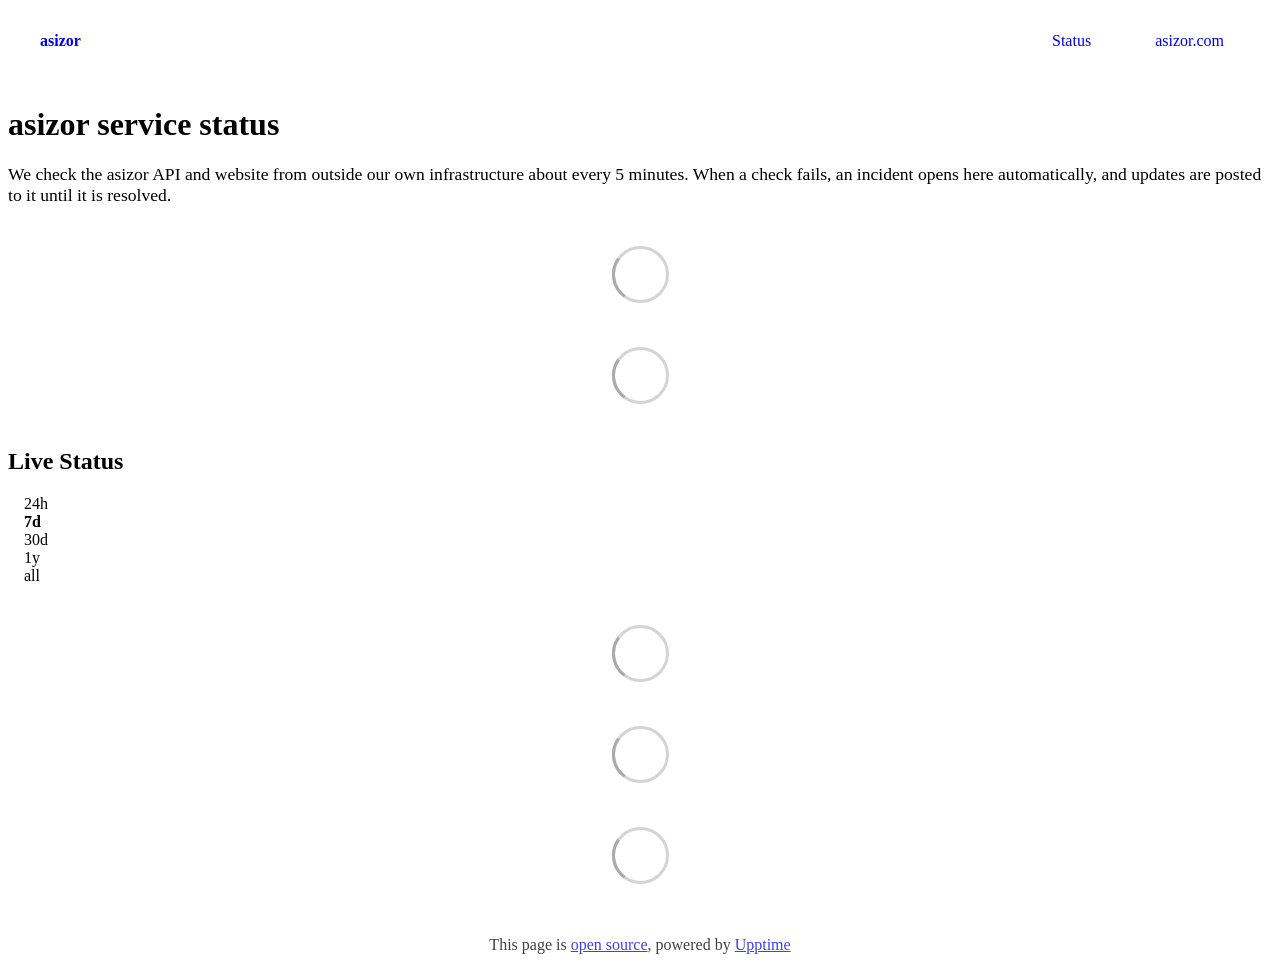
==== commit 9cb6fa19: "deploy: 397e5c85fd2ec1ce767d284aee093654b085b4bd" ====
--- a/index.html
+++ b/index.html
@@ -1,4 +1,4 @@
-<!DOCTYPE html> <html lang=en> <head> <meta charset=utf-8> <meta content="width=device-width,initial-scale=1" name=viewport> <meta content=#333333 name=theme-color> <base href=/ > <link href=manifest.json rel=manifest crossorigin=use-credentials> <script>__SAPPER__={baseUrl:"",preloaded:[void 0,{}]};if('serviceWorker' in navigator)navigator.serviceWorker.register('/service-worker.js');(function(){try{eval("async function x(){}");var main="/client/client.105481ff.js"}catch(e){main="/client/legacy/client.160de9d9.js"};var s=document.createElement("script");try{new Function("if(0)import('')")();s.src=main;s.type="module";s.crossOrigin="use-credentials";}catch(e){s.src="/client/shimport@2.0.5.js";s.setAttribute("data-main",main);}document.head.appendChild(s);}());</script> <link href=client/client-31a52aa5.css rel=stylesheet><link href=client/createOctokit-a85f76c7.css rel=stylesheet><link href=client/index-b0b6455a.css rel=stylesheet> <title>asizor</title><link href=https://status.asizor.com/asizor-theme.css rel=stylesheet><link href=https://status.asizor.com/global.css rel=stylesheet><link href=https://status.asizor.com/favicon.svg rel=icon type=image/svg><link href=https://status.asizor.com/favicon.svg rel=icon type=image/png> <link href=/client/client.105481ff.js rel=modulepreload as=script crossorigin=use-credentials><link href=/client/client-31a52aa5.css rel=preload as=style><link href=/client/index.7aeba298.js rel=modulepreload as=script crossorigin=use-credentials><link href=/client/createOctokit.f44efe82.js rel=modulepreload as=script crossorigin=use-credentials><link href=/client/inject_styles.803b7e80.js rel=modulepreload as=script crossorigin=use-credentials><link href=/client/createOctokit-a85f76c7.css rel=preload as=style><link href=/client/index-b0b6455a.css rel=preload as=style></head> <body> <div id=sapper> <nav class=svelte-a08hsz><div class="svelte-a08hsz container"><div><a href=https://status.asizor.com class="svelte-a08hsz logo"><img alt="" class=svelte-a08hsz src=https://status.asizor.com/asizor-mark-on-dark.svg> <div>asizor</div></a></div> <ul class=svelte-a08hsz><li><a href=/ class=svelte-a08hsz target=_self aria-current=page>Status</a> <li><a href=https://asizor.com class=svelte-a08hsz target=_self>asizor.com</a> </li> </ul></div> </nav> <main class=container> <header class=svelte-ngkazm><h1>asizor service status</h1> <p class="svelte-ngkazm lead">We check the asizor API, website and dashboard from outside our own infrastructure about every 5 minutes. When a check fails, an incident opens here automatically, and updates are posted to it until it is resolved.</header> <section class=svelte-8lnl4f><div class="svelte-68jxue loading"><svg class=svelte-68jxue height=38 stroke=#aaa width=38 xmlns=http://www.w3.org/2000/svg><g fill=none fill-rule=evenodd><g stroke-width=2 transform="translate(1 1)"><circle cx=18 cy=18 r=18 stroke-opacity=.5></circle><path d="M36 18c0-9.94-8.06-18-18-18"><animateTransform attributeName=transform dur=1s from="0 18 18" repeatCount=indefinite to="360 18 18" type=rotate></animateTransform></path></g></g></svg></div> </section> <section class=svelte-8lnl4f><div class="svelte-68jxue loading"><svg class=svelte-68jxue height=38 stroke=#aaa width=38 xmlns=http://www.w3.org/2000/svg><g fill=none fill-rule=evenodd><g stroke-width=2 transform="translate(1 1)"><circle cx=18 cy=18 r=18 stroke-opacity=.5></circle><path d="M36 18c0-9.94-8.06-18-18-18"><animateTransform attributeName=transform dur=1s from="0 18 18" repeatCount=indefinite to="360 18 18" type=rotate></animateTransform></path></g></g></svg></div> </section> <div class="svelte-fqsq6s f changed"><h2>Live Status</h2> <form class="svelte-fqsq6s f r"><div><input class=svelte-fqsq6s id=data_day name=d type=radio value=day><label class=svelte-fqsq6s for=data_day>24h</label></div> <div><input class=svelte-fqsq6s id=data_week name=d type=radio value=week checked><label class=svelte-fqsq6s for=data_week>7d</label></div> <div><input class=svelte-fqsq6s id=data_month name=d type=radio value=month><label class=svelte-fqsq6s for=data_month>30d</label></div> <div><input class=svelte-fqsq6s id=data_year name=d type=radio value=year><label class=svelte-fqsq6s for=data_year>1y</label></div> <div><input class=svelte-fqsq6s id=data_all name=d type=radio value=all><label class=svelte-fqsq6s for=data_all>all</label></div></form></div> <section class="svelte-fqsq6s live-status"><div class="svelte-68jxue loading"><svg class=svelte-68jxue height=38 stroke=#aaa width=38 xmlns=http://www.w3.org/2000/svg><g fill=none fill-rule=evenodd><g stroke-width=2 transform="translate(1 1)"><circle cx=18 cy=18 r=18 stroke-opacity=.5></circle><path d="M36 18c0-9.94-8.06-18-18-18"><animateTransform attributeName=transform dur=1s from="0 18 18" repeatCount=indefinite to="360 18 18" type=rotate></animateTransform></path></g></g></svg></div> </section> <section><div class="svelte-68jxue loading"><svg class=svelte-68jxue height=38 stroke=#aaa width=38 xmlns=http://www.w3.org/2000/svg><g fill=none fill-rule=evenodd><g stroke-width=2 transform="translate(1 1)"><circle cx=18 cy=18 r=18 stroke-opacity=.5></circle><path d="M36 18c0-9.94-8.06-18-18-18"><animateTransform attributeName=transform dur=1s from="0 18 18" repeatCount=indefinite to="360 18 18" type=rotate></animateTransform></path></g></g></svg></div> </section> <section><div class="svelte-68jxue loading"><svg class=svelte-68jxue height=38 stroke=#aaa width=38 xmlns=http://www.w3.org/2000/svg><g fill=none fill-rule=evenodd><g stroke-width=2 transform="translate(1 1)"><circle cx=18 cy=18 r=18 stroke-opacity=.5></circle><path d="M36 18c0-9.94-8.06-18-18-18"><animateTransform attributeName=transform dur=1s from="0 18 18" repeatCount=indefinite to="360 18 18" type=rotate></animateTransform></path></g></g></svg></div></section></main> <footer class=svelte-jbr799><p>This page is <a href=https://github.com/Asizor/status>open source</a>, powered by <a href=https://upptime.js.org>Upptime</a></p> </footer></div> <script> try {
+<!DOCTYPE html> <html lang=en> <head> <meta charset=utf-8> <meta content="width=device-width,initial-scale=1" name=viewport> <meta content=#333333 name=theme-color> <base href=/ > <link href=manifest.json rel=manifest crossorigin=use-credentials> <script>__SAPPER__={baseUrl:"",preloaded:[void 0,{}]};if('serviceWorker' in navigator)navigator.serviceWorker.register('/service-worker.js');(function(){try{eval("async function x(){}");var main="/client/client.5b3d8792.js"}catch(e){main="/client/legacy/client.c3e8a5ce.js"};var s=document.createElement("script");try{new Function("if(0)import('')")();s.src=main;s.type="module";s.crossOrigin="use-credentials";}catch(e){s.src="/client/shimport@2.0.5.js";s.setAttribute("data-main",main);}document.head.appendChild(s);}());</script> <link href=client/client-31a52aa5.css rel=stylesheet><link href=client/createOctokit-a85f76c7.css rel=stylesheet><link href=client/index-b0b6455a.css rel=stylesheet> <title>asizor</title><link href=https://status.asizor.com/asizor-theme.css rel=stylesheet><link href=https://status.asizor.com/global.css rel=stylesheet><link href=https://status.asizor.com/favicon.svg rel=icon type=image/svg><link href=https://status.asizor.com/favicon.svg rel=icon type=image/png> <link href=/client/client.5b3d8792.js rel=modulepreload as=script crossorigin=use-credentials><link href=/client/client-31a52aa5.css rel=preload as=style><link href=/client/index.f2021de0.js rel=modulepreload as=script crossorigin=use-credentials><link href=/client/createOctokit.4c05be93.js rel=modulepreload as=script crossorigin=use-credentials><link href=/client/inject_styles.803b7e80.js rel=modulepreload as=script crossorigin=use-credentials><link href=/client/createOctokit-a85f76c7.css rel=preload as=style><link href=/client/index-b0b6455a.css rel=preload as=style></head> <body> <div id=sapper> <nav class=svelte-a08hsz><div class="svelte-a08hsz container"><div><a href=https://status.asizor.com class="svelte-a08hsz logo"><img alt="" class=svelte-a08hsz src=https://status.asizor.com/asizor-mark-on-dark.svg> <div>asizor</div></a></div> <ul class=svelte-a08hsz><li><a href=/ class=svelte-a08hsz target=_self aria-current=page>Status</a> <li><a href=https://asizor.com class=svelte-a08hsz target=_self>asizor.com</a> </li> </ul></div> </nav> <main class=container> <header class=svelte-ngkazm><h1>asizor service status</h1> <p class="svelte-ngkazm lead">We check the asizor API and website from outside our own infrastructure about every 5 minutes. When a check fails, an incident opens here automatically, and updates are posted to it until it is resolved.</header> <section class=svelte-8lnl4f><div class="svelte-68jxue loading"><svg class=svelte-68jxue height=38 stroke=#aaa width=38 xmlns=http://www.w3.org/2000/svg><g fill=none fill-rule=evenodd><g stroke-width=2 transform="translate(1 1)"><circle cx=18 cy=18 r=18 stroke-opacity=.5></circle><path d="M36 18c0-9.94-8.06-18-18-18"><animateTransform attributeName=transform dur=1s from="0 18 18" repeatCount=indefinite to="360 18 18" type=rotate></animateTransform></path></g></g></svg></div> </section> <section class=svelte-8lnl4f><div class="svelte-68jxue loading"><svg class=svelte-68jxue height=38 stroke=#aaa width=38 xmlns=http://www.w3.org/2000/svg><g fill=none fill-rule=evenodd><g stroke-width=2 transform="translate(1 1)"><circle cx=18 cy=18 r=18 stroke-opacity=.5></circle><path d="M36 18c0-9.94-8.06-18-18-18"><animateTransform attributeName=transform dur=1s from="0 18 18" repeatCount=indefinite to="360 18 18" type=rotate></animateTransform></path></g></g></svg></div> </section> <div class="svelte-fqsq6s f changed"><h2>Live Status</h2> <form class="svelte-fqsq6s f r"><div><input class=svelte-fqsq6s id=data_day name=d type=radio value=day><label class=svelte-fqsq6s for=data_day>24h</label></div> <div><input class=svelte-fqsq6s id=data_week name=d type=radio value=week checked><label class=svelte-fqsq6s for=data_week>7d</label></div> <div><input class=svelte-fqsq6s id=data_month name=d type=radio value=month><label class=svelte-fqsq6s for=data_month>30d</label></div> <div><input class=svelte-fqsq6s id=data_year name=d type=radio value=year><label class=svelte-fqsq6s for=data_year>1y</label></div> <div><input class=svelte-fqsq6s id=data_all name=d type=radio value=all><label class=svelte-fqsq6s for=data_all>all</label></div></form></div> <section class="svelte-fqsq6s live-status"><div class="svelte-68jxue loading"><svg class=svelte-68jxue height=38 stroke=#aaa width=38 xmlns=http://www.w3.org/2000/svg><g fill=none fill-rule=evenodd><g stroke-width=2 transform="translate(1 1)"><circle cx=18 cy=18 r=18 stroke-opacity=.5></circle><path d="M36 18c0-9.94-8.06-18-18-18"><animateTransform attributeName=transform dur=1s from="0 18 18" repeatCount=indefinite to="360 18 18" type=rotate></animateTransform></path></g></g></svg></div> </section> <section><div class="svelte-68jxue loading"><svg class=svelte-68jxue height=38 stroke=#aaa width=38 xmlns=http://www.w3.org/2000/svg><g fill=none fill-rule=evenodd><g stroke-width=2 transform="translate(1 1)"><circle cx=18 cy=18 r=18 stroke-opacity=.5></circle><path d="M36 18c0-9.94-8.06-18-18-18"><animateTransform attributeName=transform dur=1s from="0 18 18" repeatCount=indefinite to="360 18 18" type=rotate></animateTransform></path></g></g></svg></div> </section> <section><div class="svelte-68jxue loading"><svg class=svelte-68jxue height=38 stroke=#aaa width=38 xmlns=http://www.w3.org/2000/svg><g fill=none fill-rule=evenodd><g stroke-width=2 transform="translate(1 1)"><circle cx=18 cy=18 r=18 stroke-opacity=.5></circle><path d="M36 18c0-9.94-8.06-18-18-18"><animateTransform attributeName=transform dur=1s from="0 18 18" repeatCount=indefinite to="360 18 18" type=rotate></animateTransform></path></g></g></svg></div></section></main> <footer class=svelte-jbr799><p>This page is <a href=https://github.com/Asizor/status>open source</a>, powered by <a href=https://upptime.js.org>Upptime</a></p> </footer></div> <script> try {
         if (typeof window !== "undefined" && window.navigator && navigator.serviceWorker) {
           navigator.serviceWorker.getRegistrations().then(function (registrations) {
             for (let registration of registrations) {
